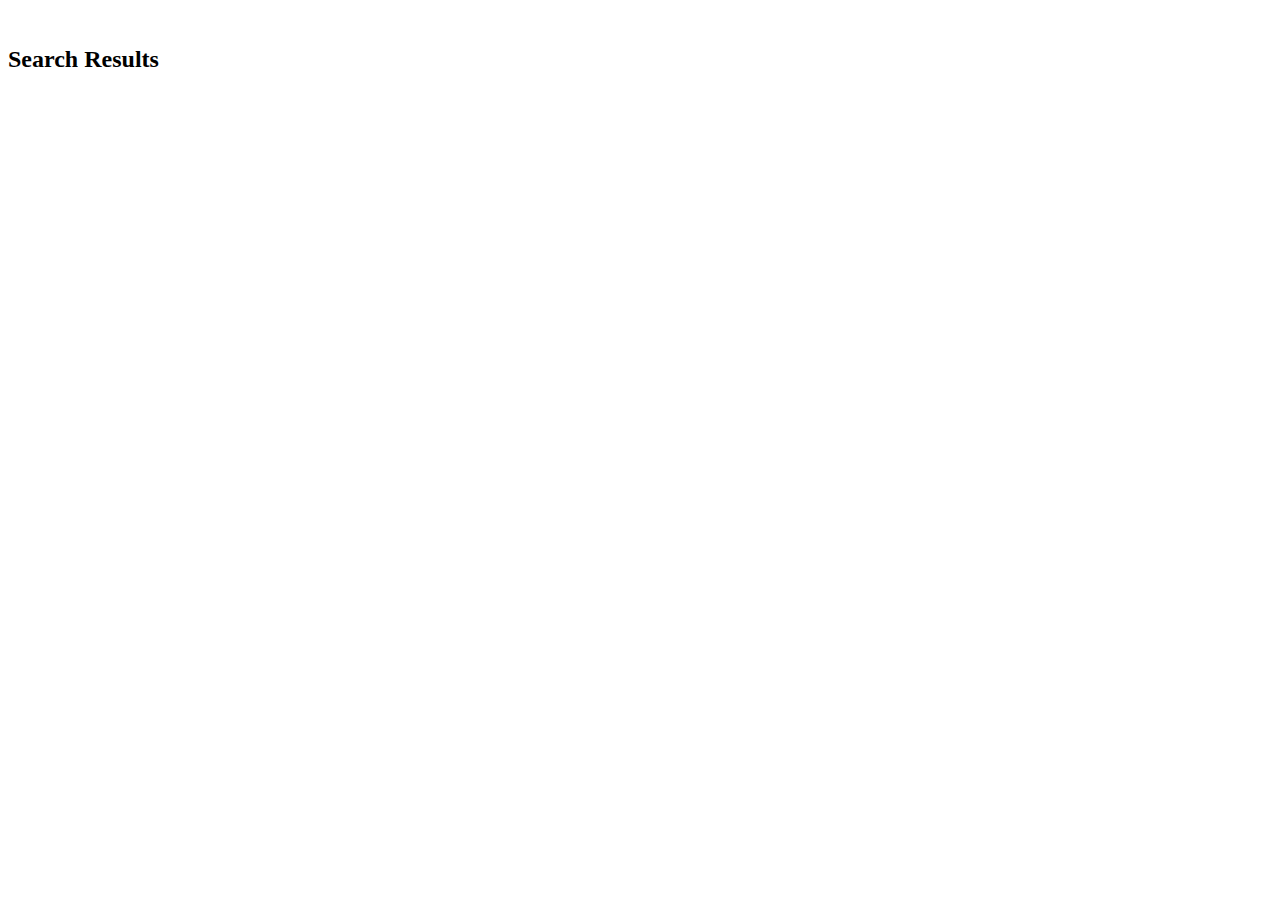
==== results.html @ 8c01c994 "Created HTML backbone" ====
<!DOCTYPE html>
<html lang="en">
  <head>
    <meta charset="UTF-8" />
    <meta name="viewport" content="width=device-width, initial-scale=1.0" />
    <title>Search Results</title>
    <link rel="stylesheet" href="./assets/css/style.css" />
  </head>
  <header>
    <a href = "index.html"><img src = ""></a> <!-- This needs a link and a source image-->
    <h2 id = "resultsHeader">Search Results</h2> <!-- placeholder -- should change with value of search-->
  </header>
  <body>
    <div id = "wikiSearch"></div> <!--Will house the wikipedia search-->
    <div id = "nasaImages"></div> <!--This will have a scroll bar-->
    <script src="https://code.jquery.com/jquery-3.4.1.min.js"></script>
    <!-- <script
    src="https://cdn.jsdelivr.net/npm/dayjs@1.11.3/dayjs.min.js"
    integrity="sha256-iu/zLUB+QgISXBLCW/mcDi/rnf4m4uEDO0wauy76x7U="
    crossorigin="anonymous"
    ></script> -->
    <script src = "assets/js/script.js"></script>
  </body>
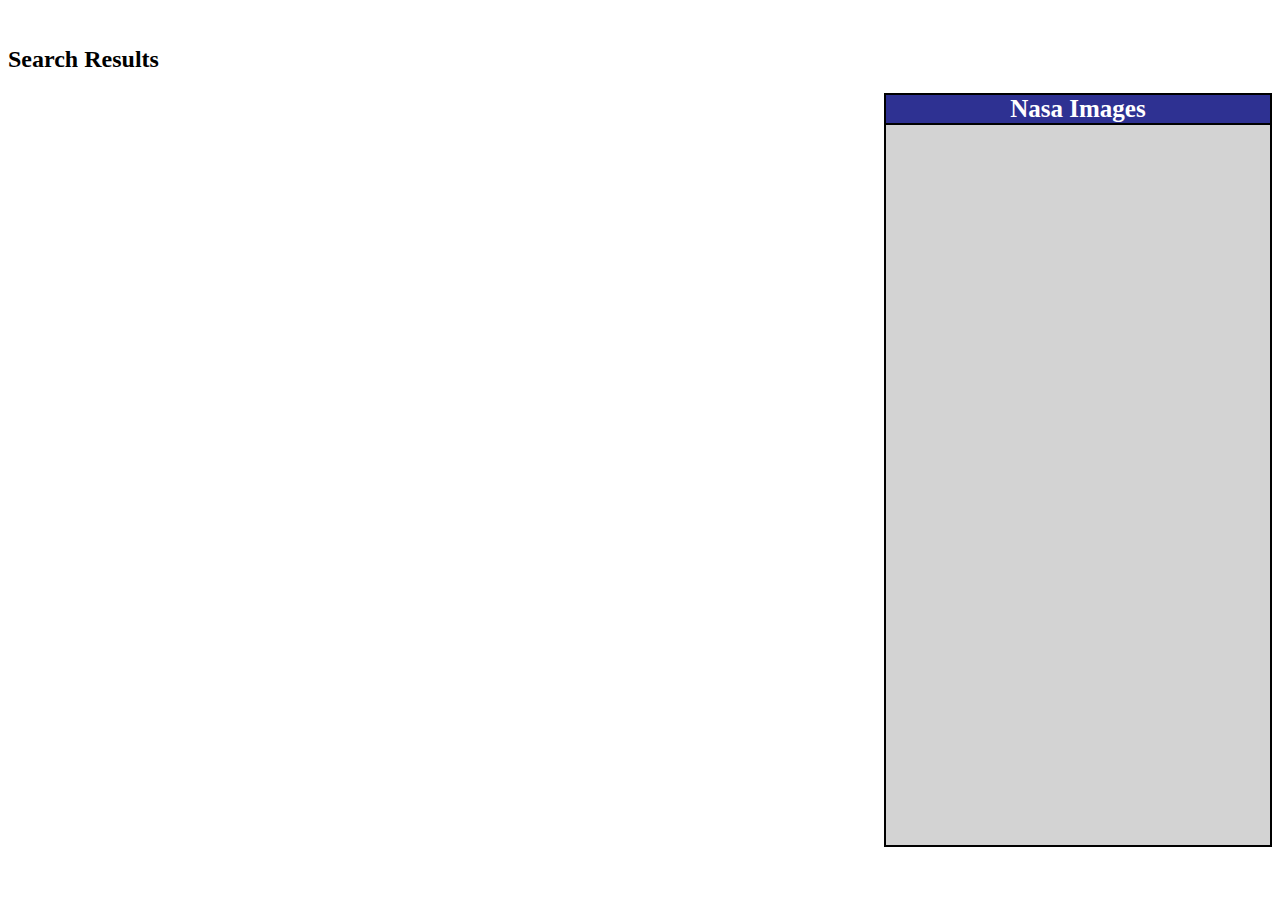
==== commit f2d9c623: "created formatting rules for nasaImages api" ====
--- a/results.html
+++ b/results.html
@@ -12,12 +12,15 @@
   </header>
   <body>
     <div id = "wikiSearch"></div> <!--Will house the wikipedia search-->
-    <div id = "nasaImages"></div> <!--This will have a scroll bar-->
+    <div id = "imageDiv">
+      <h3>Nasa Images</h3>
+      <div id = "nasaImages"></div> <!--This will have a scroll bar-->
+    </div>
     <script src="https://code.jquery.com/jquery-3.4.1.min.js"></script>
     <!-- <script
     src="https://cdn.jsdelivr.net/npm/dayjs@1.11.3/dayjs.min.js"
     integrity="sha256-iu/zLUB+QgISXBLCW/mcDi/rnf4m4uEDO0wauy76x7U="
     crossorigin="anonymous"
     ></script> -->
-    <script src = "assets/js/script.js"></script>
+    <script src = "assets/js/scriptPage2.js"></script>
   </body>--- a/assets/css/style.css
+++ b/assets/css/style.css
@@ -0,0 +1,34 @@
+#imageDiv {
+    display: flex;
+    flex-direction: column;
+    align-items: center;
+    float: right;
+    border: 2px solid black;
+    background-color: #2e3192;
+}
+
+#imageDiv h3 {
+    font-size: 25px;
+    margin: 0;
+    color: white;
+    
+}
+
+#nasaImages {
+    display: flex;
+    flex-direction: column;
+    width: 30vw;
+    height: 80vh;
+    overflow-y: scroll;
+    border-top: 2px solid black;
+    background-color: lightgrey;
+}
+
+ #nasaImages img {
+    display: flex;
+    flex: 2 2 auto;
+    max-width: 28vw;
+    max-height: 30vh;
+    margin: 1vh;
+    border: 1px solid black;
+ }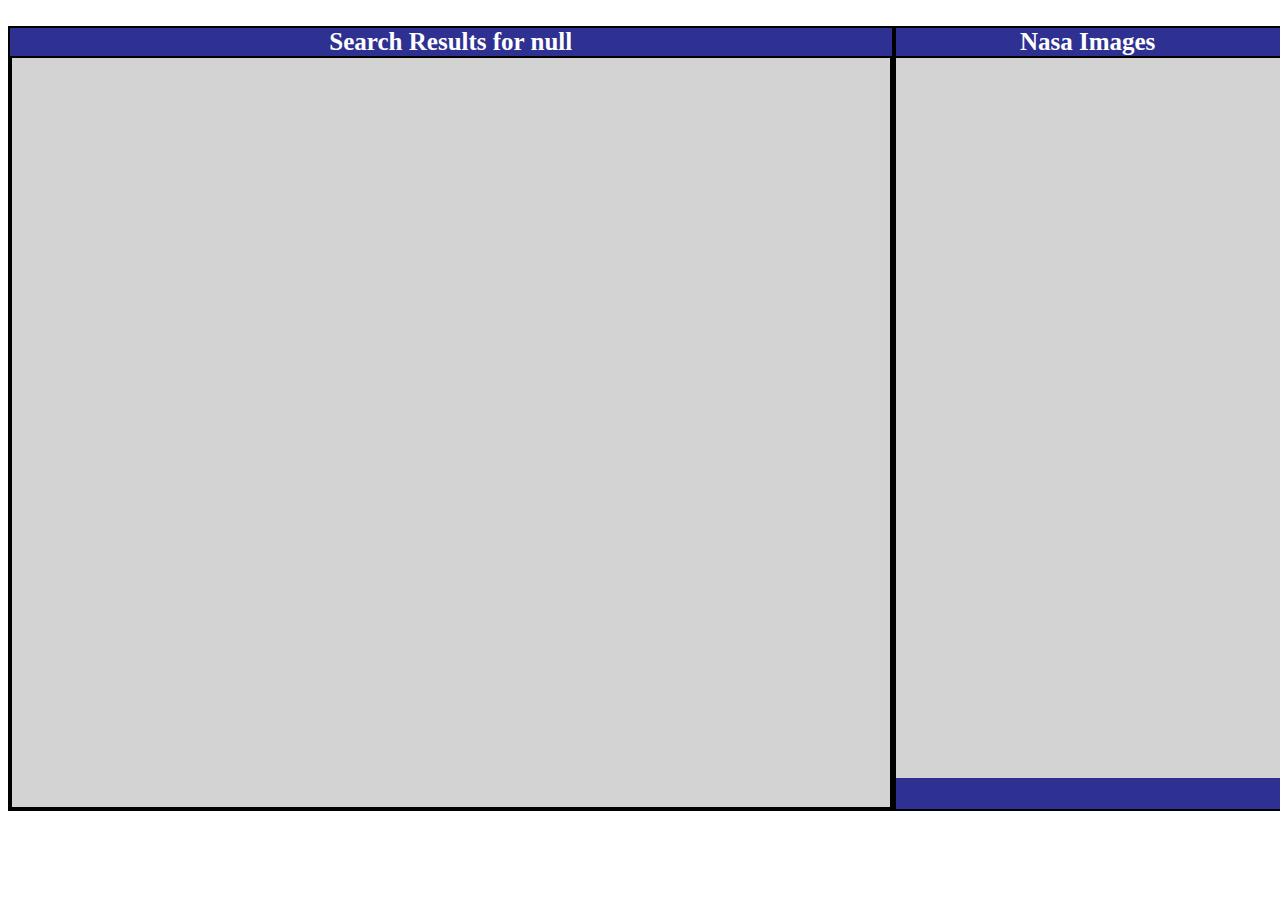
==== commit c15b3a7f: "created styling for wikiSearch" ====
--- a/results.html
+++ b/results.html
@@ -8,14 +8,19 @@
   </head>
   <header>
     <a href = "index.html"><img src = ""></a> <!-- This needs a link and a source image-->
-    <h2 id = "resultsHeader">Search Results</h2> <!-- placeholder -- should change with value of search-->
   </header>
   <body>
-    <div id = "wikiSearch"></div> <!--Will house the wikipedia search-->
-    <div id = "imageDiv">
-      <h3>Nasa Images</h3>
-      <div id = "nasaImages"></div> <!--This will have a scroll bar-->
+    <div id="mainContainer">
+      <div id="wikiDiv">
+        <h3 id="searchResults"></h3>
+        <div id = "wikiSearch"></div> <!--Will house the wikipedia search-->
+      </div>
+      <div id = "imageDiv">
+        <h3>Nasa Images</h3>
+        <div id = "nasaImages"></div> <!--This will have a scroll bar-->
+      </div>
     </div>
+
     <script src="https://code.jquery.com/jquery-3.4.1.min.js"></script>
     <!-- <script
     src="https://cdn.jsdelivr.net/npm/dayjs@1.11.3/dayjs.min.js"
--- a/assets/css/style.css
+++ b/assets/css/style.css
@@ -31,4 +31,33 @@
     max-height: 30vh;
     margin: 1vh;
     border: 1px solid black;
+ }
+
+ #mainContainer {
+    display:flex;
+    justify-content:space-between;
+    flex-direction:row;
+ }
+
+ #wikiSearch {
+    font-size: 1.5rem;
+    border: 2px solid black;
+    background-color: lightgrey;
+    padding: 10px;
+    height: 81vh;
+    width: 67vw;
+ }
+
+ #wikiDiv {
+    display: flex;
+    flex-direction: column;
+    align-items: center;
+    border: 2px solid black;
+    background-color: #2e3192;
+ }
+
+ #wikiDiv h3 {
+    font-size: 25px;
+    margin: 0;
+    color: white;
  }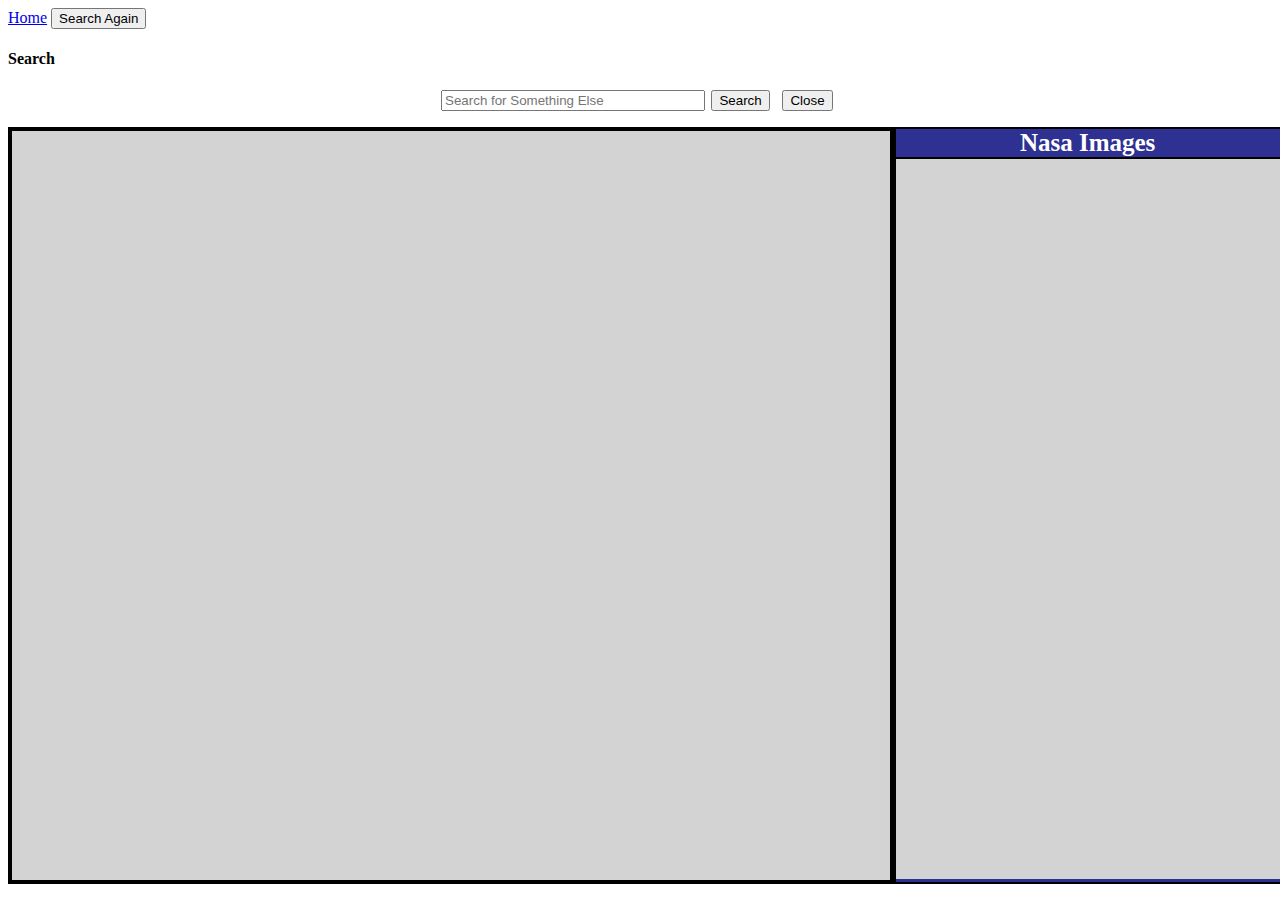
==== commit 1a454b05: "created modal for search" ====
--- a/results.html
+++ b/results.html
@@ -4,12 +4,31 @@
     <meta charset="UTF-8" />
     <meta name="viewport" content="width=device-width, initial-scale=1.0" />
     <title>Search Results</title>
+    <link rel="stylesheet" href="https://cdn.jsdelivr.net/npm/bootstrap@4.5.3/dist/css/bootstrap.min.css" integrity="sha384-TX8t27EcRE3e/ihU7zmQxVncDAy5uIKz4rEkgIXeMed4M0jlfIDPvg6uqKI2xXr2" crossorigin="anonymous">
     <link rel="stylesheet" href="./assets/css/style.css" />
   </head>
-  <header>
-    <a href = "index.html"><img src = ""></a> <!-- This needs a link and a source image-->
-  </header>
   <body>
+    <header>
+      <a href = "index.html">Home</a> <!-- This needs a link and a source image-->
+      <button class = "btn btn-primary" id = "modalBtn" data-toggle="modal" data-target="#searchModal" onclick = "init_SearchHistory()">Search Again</button>
+      <div class = "modal fade" id = "searchModal" tabindex="1" aria-labelledby="modalTitle" aria-hidden = "true">
+        <div class = "modal-dialog">
+          <div class = "modal-content">
+            <div class = "modal-header">
+              <h4 class ="modal-title" id = "modalTitle">Search</h4>
+            </div>
+            <div class="modal-body">
+              <form id = "searchAgain">
+                <input id="searchInput" placeholder="Search for Something Else">
+                <button  class = "btn formBtn" id = "searchBtn">Search</button>
+                <button  class = "btn formBtn" data-dismiss="modal" aria-label="Cancel">Close</button>
+              </form>
+              <ul id = "searchHistory"></ul>   
+            </div>
+          </div>
+        </div>
+      </div>
+    </header>
     <div id="mainContainer">
       <div id="wikiDiv">
         <h3 id="searchResults"></h3>
@@ -21,11 +40,7 @@
       </div>
     </div>
 
-    <script src="https://code.jquery.com/jquery-3.4.1.min.js"></script>
-    <!-- <script
-    src="https://cdn.jsdelivr.net/npm/dayjs@1.11.3/dayjs.min.js"
-    integrity="sha256-iu/zLUB+QgISXBLCW/mcDi/rnf4m4uEDO0wauy76x7U="
-    crossorigin="anonymous"
-    ></script> -->
+    <script src="https://code.jquery.com/jquery-3.5.1.slim.min.js" integrity="sha384-DfXdz2htPH0lsSSs5nCTpuj/zy4C+OGpamoFVy38MVBnE+IbbVYUew+OrCXaRkfj" crossorigin="anonymous"></script>
+    <script src="https://cdn.jsdelivr.net/npm/bootstrap@4.5.3/dist/js/bootstrap.bundle.min.js" integrity="sha384-ho+j7jyWK8fNQe+A12Hb8AhRq26LrZ/JpcUGGOn+Y7RsweNrtN/tE3MoK7ZeZDyx" crossorigin="anonymous"></script>
     <script src = "assets/js/scriptPage2.js"></script>
   </body>--- a/assets/css/style.css
+++ b/assets/css/style.css
@@ -11,7 +11,6 @@
     font-size: 25px;
     margin: 0;
     color: white;
-    
 }
 
 #nasaImages {
@@ -46,6 +45,7 @@
     padding: 10px;
     height: 81vh;
     width: 67vw;
+    overflow-y: scroll;
  }
 
  #wikiDiv {
@@ -60,4 +60,27 @@
     font-size: 25px;
     margin: 0;
     color: white;
- }+ }
+
+#searchAgain {
+    display: flex;
+    flex-direction: row;
+    justify-content: center;
+}
+
+#searchInput {
+    width: 20vw;
+}
+
+.formBtn {
+    margin-left: 0.5vw;
+    margin-right: 0.5vw;
+}
+
+
+
+.historyBtn {
+    margin-left: .5vw;
+    margin-right: .5vw;
+    margin-top: 1vh;
+}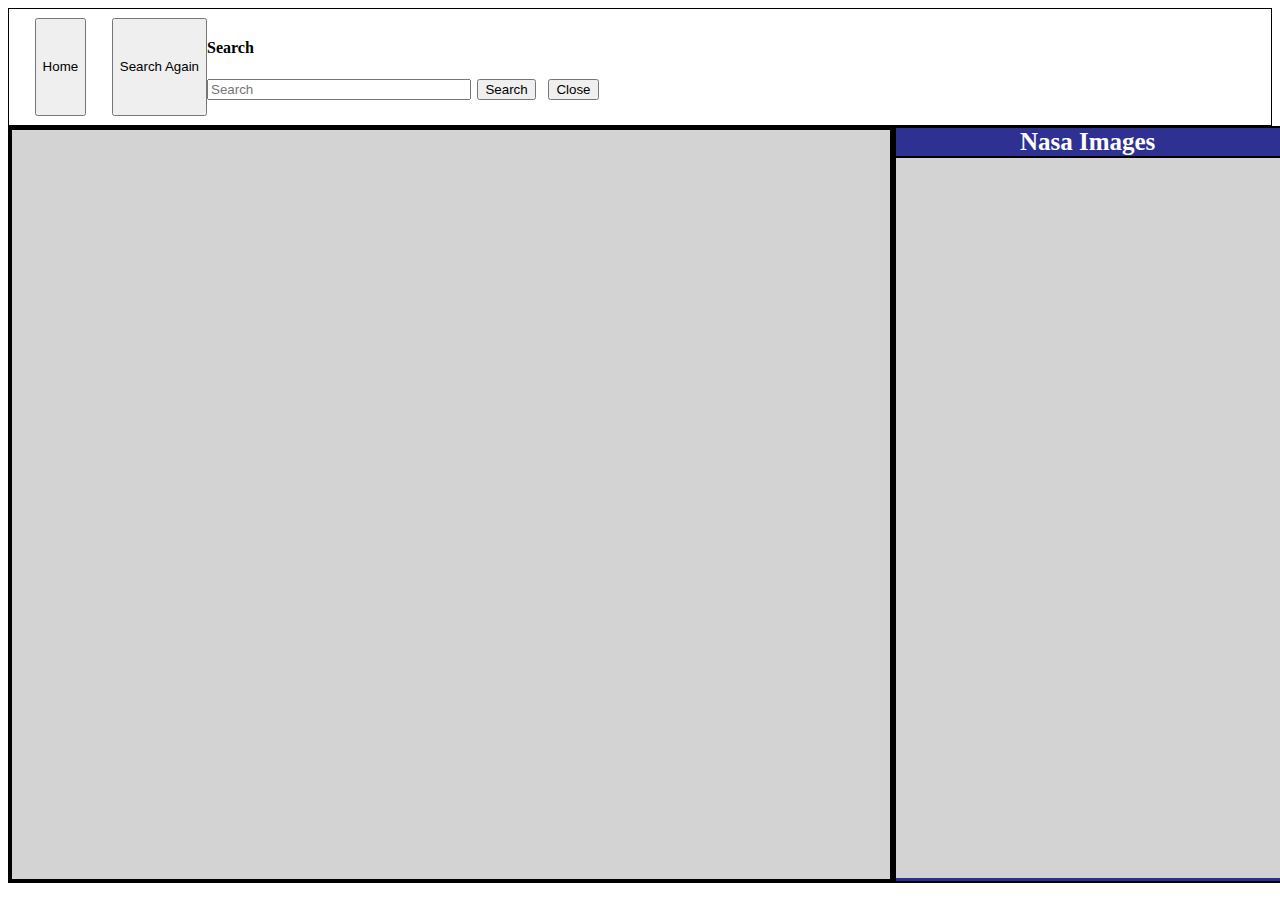
==== commit f7ebdadf: "made results page more responsive" ====
--- a/results.html
+++ b/results.html
@@ -9,7 +9,7 @@
   </head>
   <body>
     <header>
-      <a href = "index.html">Home</a> <!-- This needs a link and a source image-->
+      <button href = "index.html" class = "btn btn-primary" id = "homeBtn">Home</button>
       <button class = "btn btn-primary" id = "modalBtn" data-toggle="modal" data-target="#searchModal" onclick = "init_SearchHistory()">Search Again</button>
       <div class = "modal fade" id = "searchModal" tabindex="1" aria-labelledby="modalTitle" aria-hidden = "true">
         <div class = "modal-dialog">
@@ -19,9 +19,9 @@
             </div>
             <div class="modal-body">
               <form id = "searchAgain">
-                <input id="searchInput" placeholder="Search for Something Else">
-                <button  class = "btn formBtn" id = "searchBtn">Search</button>
-                <button  class = "btn formBtn" data-dismiss="modal" aria-label="Cancel">Close</button>
+                <input id="searchInput" placeholder="Search">
+                <button  class = "btn btn-secondary formBtn" id = "searchBtn">Search</button>
+                <button  class = "btn btn-secondary formBtn" data-dismiss="modal" aria-label="Cancel">Close</button>
               </form>
               <ul id = "searchHistory"></ul>   
             </div>
--- a/assets/css/style.css
+++ b/assets/css/style.css
@@ -1,3 +1,9 @@
+@import url('https://fonts.googleapis.com/css2?family=Varela+Round&display=swap');
+
+html{
+   background: url("../images/stars.jpg");
+ }
+
 #imageDiv {
     display: flex;
     flex-direction: column;
@@ -36,6 +42,7 @@
     display:flex;
     justify-content:space-between;
     flex-direction:row;
+    background-image: url("../images/stars.jpg");
  }
 
  #wikiSearch {
@@ -83,4 +90,75 @@
     margin-left: .5vw;
     margin-right: .5vw;
     margin-top: 1vh;
+}
+
+ .title {
+   text-align: center;
+   font-family: 'Varela Round', sans-serif;
+ }
+
+#searchContainer {
+   display: flex;
+   flex-direction: column;
+   justify-content: center;
+   align-items: center;
+   padding-left: 10vw;
+   padding-right: 10vw;
+   margin-top: 30vh;
+   background-color: rgba(211, 211, 211, 0.6);
+   margin-left: 10vw;
+   margin-right: 10vw;
+   border: 3px solid rgb(52, 10, 52);
+   border-radius: 15px;
+   padding-top: 1vh;
+}
+
+#searchForm{
+   padding-left: 50px;
+   padding-right: 50px;
+}
+
+ #searchBar {
+   margin-top: 20px;
+   text-align: center; 
+   width: 30vw;
+ }
+
+
+ #subBtn{
+   display: flex;
+   align-self: center;
+   margin-top: 1vh;
+   margin-bottom: 2vh;
+ }
+
+ header {
+    display: flex;
+    flex-direction: row;
+    border: 1px black solid;
+    padding-top: 1vh;
+    padding-bottom: 1vh;
+    background: url("../images/stars.jpg")
+ }
+
+#homeBtn {
+    margin-left: 2vw;
+    margin-right: 2vw;
+}
+
+@media screen and (max-width: 992px) {
+    #mainContainer {
+        flex-direction: column;
+    }
+    #wikiSearch {
+        width: 90vw;
+        font-size: smaller;
+    }
+    #nasaImages {
+        width: 90vw;
+    }
+    #nasaImages img {
+        max-width: 90vw;
+        max-height: 100vh;
+    }
 }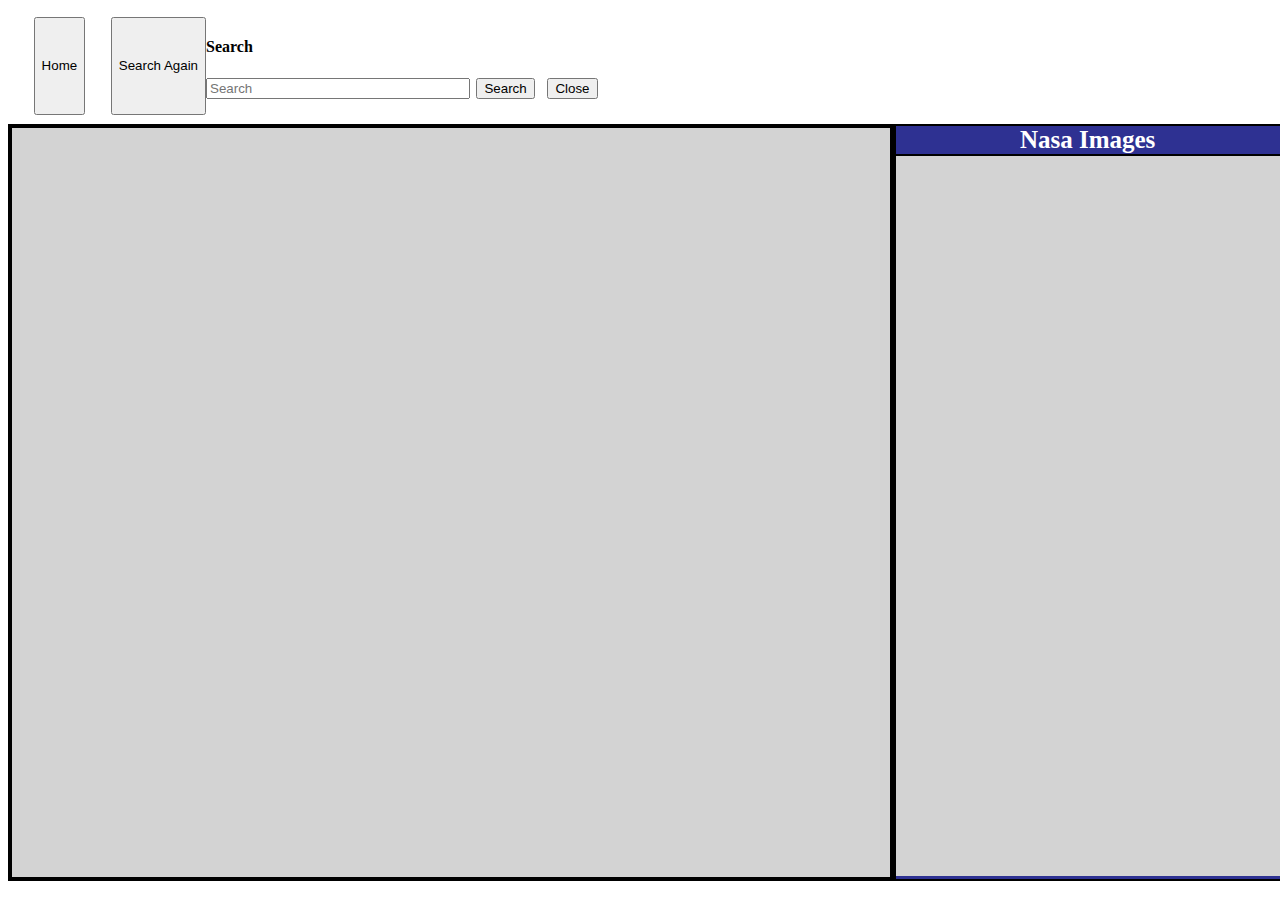
==== commit 0ad28688: "Finished Search History" ====
--- a/results.html
+++ b/results.html
@@ -9,7 +9,7 @@
   </head>
   <body>
     <header>
-      <button href = "index.html" class = "btn btn-primary" id = "homeBtn">Home</button>
+      <button class = "btn btn-primary" id = "homeBtn">Home</button>
       <button class = "btn btn-primary" id = "modalBtn" data-toggle="modal" data-target="#searchModal" onclick = "init_SearchHistory()">Search Again</button>
       <div class = "modal fade" id = "searchModal" tabindex="1" aria-labelledby="modalTitle" aria-hidden = "true">
         <div class = "modal-dialog">
--- a/assets/css/style.css
+++ b/assets/css/style.css
@@ -4,6 +4,7 @@
    background: url("../images/stars.jpg");
  }
 
+ /*results page classifications*/
 #imageDiv {
     display: flex;
     flex-direction: column;
@@ -84,17 +85,34 @@
     margin-right: 0.5vw;
 }
 
-
-
 .historyBtn {
     margin-left: .5vw;
     margin-right: .5vw;
     margin-top: 1vh;
 }
 
+/*header is now two buttons*/   
+
+header {
+    display: flex;
+    flex-direction: row;
+    padding-top: 1vh;
+    padding-bottom: 1vh;
+    background: url("../images/stars.jpg")
+ }
+
+#homeBtn {
+    margin-left: 2vw;
+    margin-right: 2vw;
+}
+
+
+/*index.html styling*/
+
  .title {
    text-align: center;
    font-family: 'Varela Round', sans-serif;
+   margin-top: 3vh;
  }
 
 #searchContainer {
@@ -114,14 +132,17 @@
 }
 
 #searchForm{
-   padding-left: 50px;
-   padding-right: 50px;
+   display: flex;
+   flex-direction: column;
+   padding-left: 5vw;
+   padding-right: 5vw;
+   align-items: center;
 }
 
  #searchBar {
-   margin-top: 20px;
+   margin-top: 1vh;
    text-align: center; 
-   width: 30vw;
+   width: 45vw;
  }
 
 
@@ -132,21 +153,21 @@
    margin-bottom: 2vh;
  }
 
- header {
+ #previousSearch {
     display: flex;
-    flex-direction: row;
-    border: 1px black solid;
-    padding-top: 1vh;
-    padding-bottom: 1vh;
-    background: url("../images/stars.jpg")
+    flex-wrap: wrap;
+    justify-content: center;
+    margin-top: 1vh;
  }
 
-#homeBtn {
-    margin-left: 2vw;
-    margin-right: 2vw;
-}
+ .searchHistoryBtn {
+    margin-left: 1vw;
+    margin-right: 1vw;
+ }
 
-@media screen and (max-width: 992px) {
+/* made results page responsive */
+
+@media screen and (max-width: 992px) { 
     #mainContainer {
         flex-direction: column;
     }
@@ -161,4 +182,14 @@
         max-width: 90vw;
         max-height: 100vh;
     }
+    .title {
+        display: flex;
+        flex-direction: column;
+        flex-wrap: wrap;
+    }
+    .title h1,
+    .title span
+    {
+        font-size: 50%;
+    }
 }